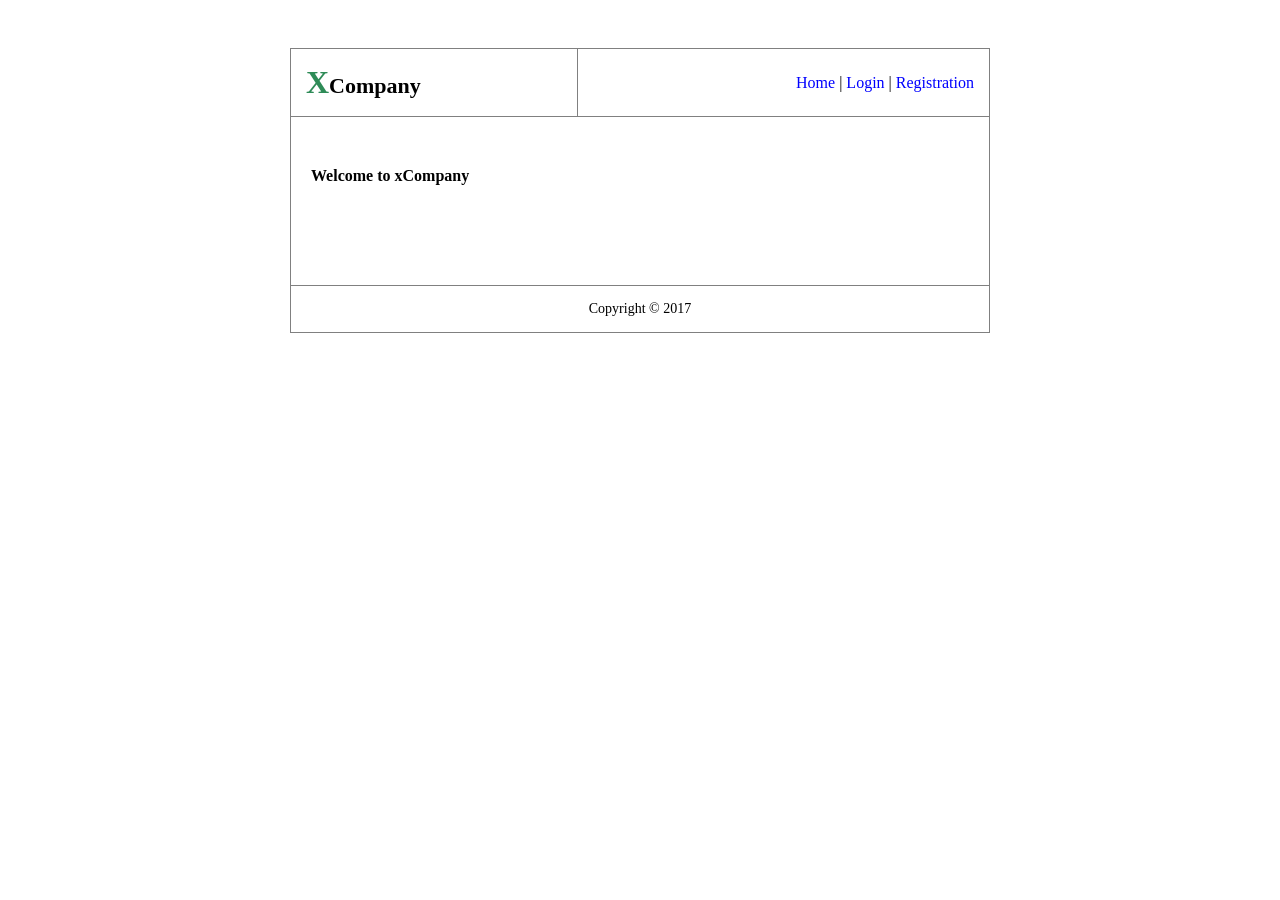
==== LAB_2/public.html @ 7a0f07fb "public_page" ====
<!DOCTYPE html>
<html>
<head>
    <title>xCompany</title>
</head>
<body style="font-family: 'Times New Roman', Times, serif; padding: 40px;">

    <table border="1" width="700" align="center" style="border-collapse: collapse;">
        
        <tr>
            <td style="padding: 15px; font-size: 22px;">
                <b><span style="color: #2e8b57; font-size: 32px;">X</span>Company</b>
            </td>
            <td align="right" style="padding: 15px;">
                <a href="#" style="color: blue; text-decoration: none;">Home</a> | 
                <a href="#" style="color: blue; text-decoration: none;">Login</a> | 
                <a href="#" style="color: blue; text-decoration: none;">Registration</a>
            </td>
        </tr>

        <tr>
            <td colspan="2" style="padding: 50px 20px 100px 20px;">
                <b>Welcome to xCompany</b>
            </td>
        </tr>

        <tr>
            <td colspan="2" align="center" style="padding: 15px; font-size: 14px;">
                Copyright &copy; 2017
            </td>
        </tr>

    </table>

</body>
</html>
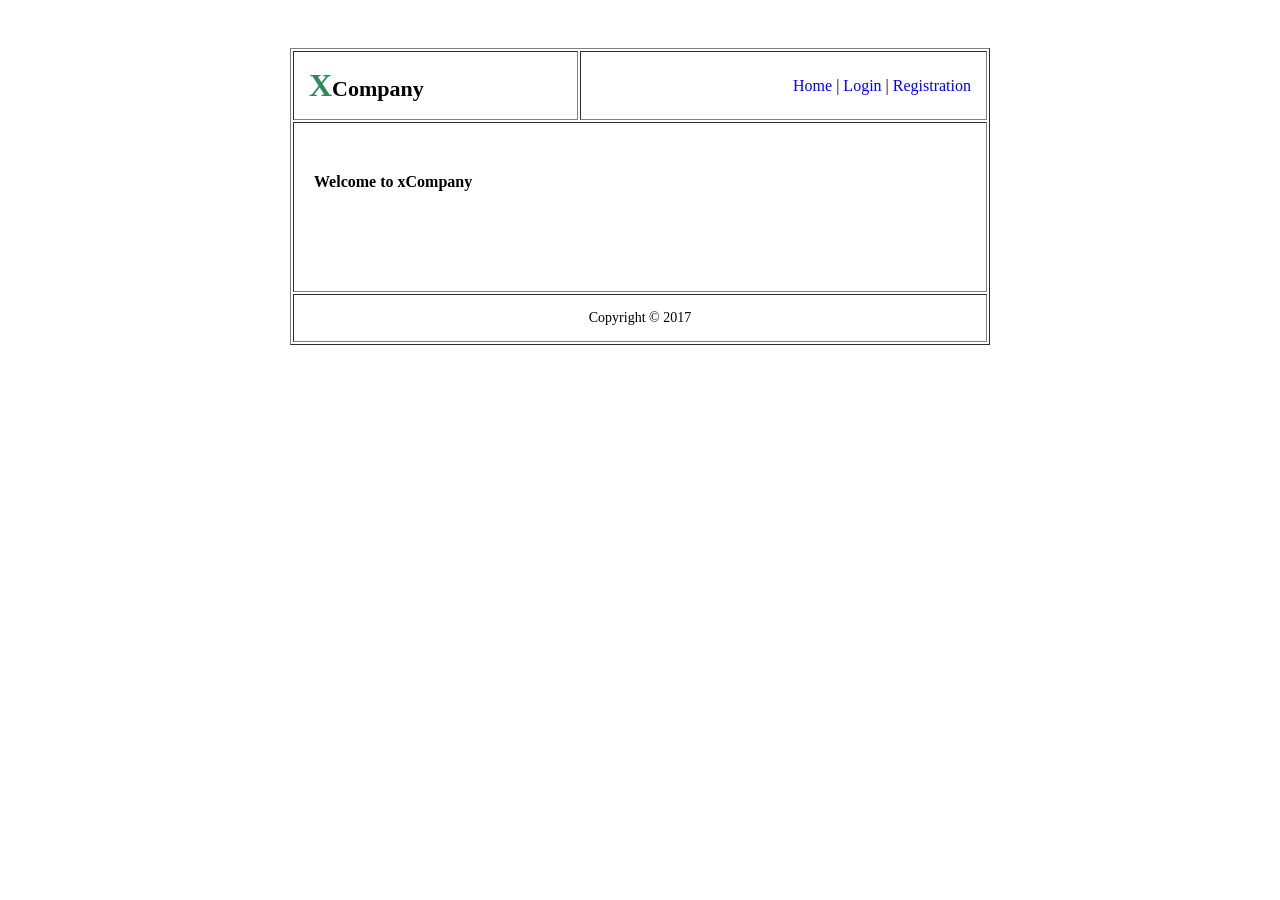
==== commit a91ca56e: "regpage" ====
--- a/LAB_2/public.html
+++ b/LAB_2/public.html
@@ -3,9 +3,9 @@
 <head>
     <title>xCompany</title>
 </head>
-<body style="font-family: 'Times New Roman', Times, serif; padding: 40px;">
+<body style="padding: 40px;">
 
-    <table border="1" width="700" align="center" style="border-collapse: collapse;">
+    <table border="1" width="700" align="center" >
         
         <tr>
             <td style="padding: 15px; font-size: 22px;">
@@ -14,7 +14,7 @@
             <td align="right" style="padding: 15px;">
                 <a href="#" style="color: blue; text-decoration: none;">Home</a> | 
                 <a href="#" style="color: blue; text-decoration: none;">Login</a> | 
-                <a href="#" style="color: blue; text-decoration: none;">Registration</a>
+                <a href="reg.php" style="color: blue; text-decoration: none;">Registration</a>
             </td>
         </tr>
 
